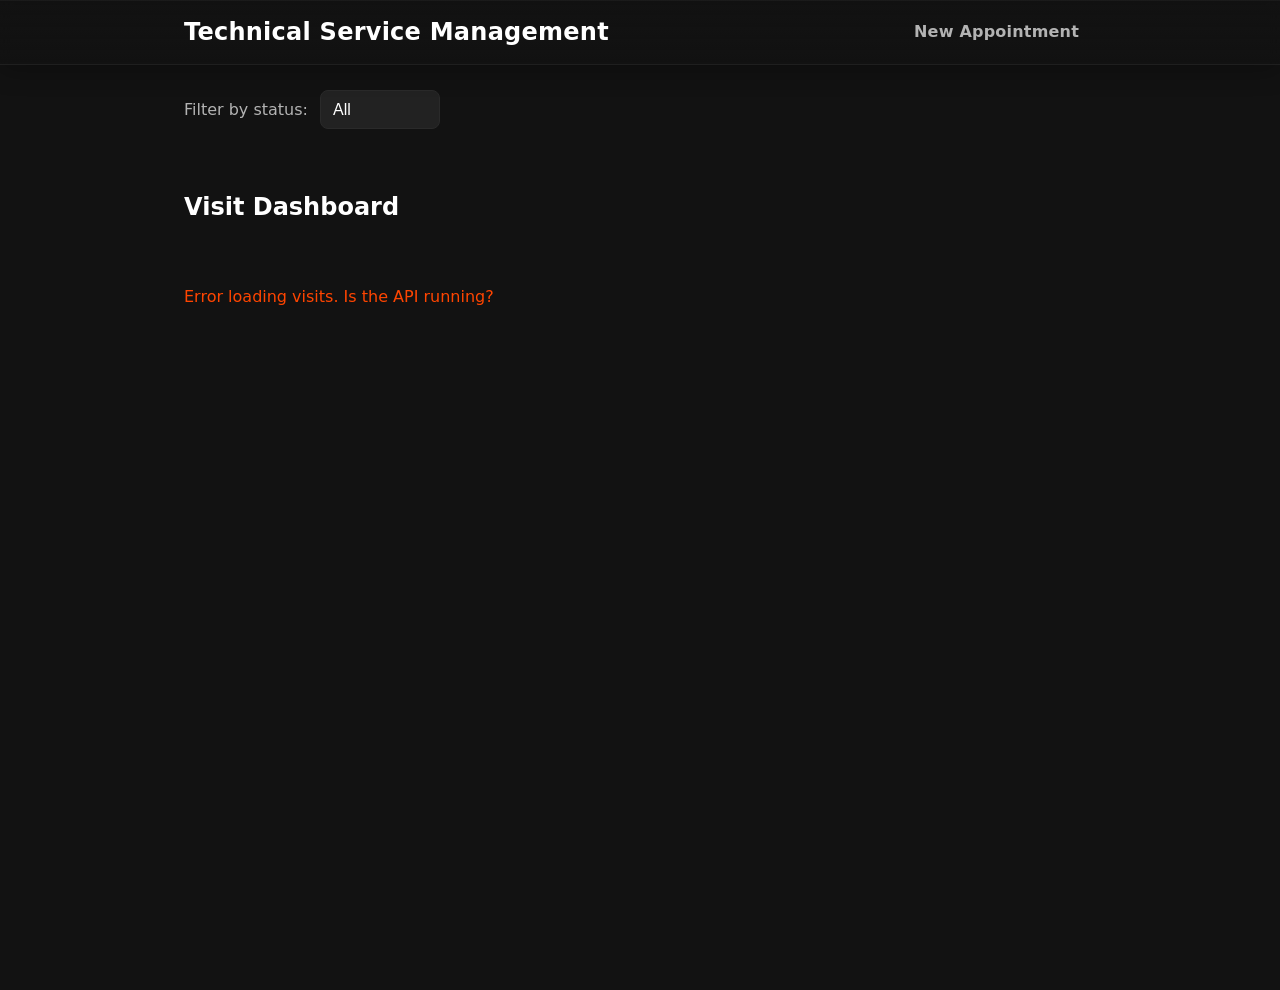
==== frontend/dashboard.html @ 5816f6f6 "feat: Implement Task 3 - Visit Status Management" ====
<!DOCTYPE html>
<html lang="en-CA">
  <head>
    <meta charset="UTF-8" />
    <meta name="viewport" content="width=device-width, initial-scale=1.0" />
    <meta http-equiv="content-language" content="en-CA" />
    <title>TechRoute – Dashboard</title>
    <link rel="stylesheet" href="style.css" />
    <link rel="stylesheet" href="dashboard.css" />
  </head>
  <body>
    <div class="topbar" role="navigation" aria-label="Primary">
      <div class="topbar-inner">
        <header>
          <h1>Technical Service Management</h1>
        </header>

        <nav class="nav-actions" aria-label="Primary navigation">
          <a href="index.html" class="btn-toggle">New Appointment</a>
        </nav>
      </div>
    </div>

    <main class="container">
      <div class="filter-bar" aria-label="Filters">
        <label for="status-filter">Filter by status:</label>
        <select id="status-filter">
          <option value="All">All</option>
          <option value="Scheduled">Scheduled</option>
          <option value="In Progress">In Progress</option>
          <option value="Completed">Completed</option>
          <option value="Canceled">Canceled</option>
          <option value="Rescheduled">Rescheduled</option>
        </select>
      </div>
      <h2>Visit Dashboard</h2>

      <section id="visit-list-container">
        <p id="loading-message" aria-live="polite">Loading visits...</p>
        <div id="loading-spinner" class="spinner" aria-hidden="true"></div>
        <div id="visit-list"></div>
      </section>
    </main>

    <script src="dashboard.js"></script>
  </body>
</html>
---- frontend/style.css ----
/* frontend/style.css (COMPLETO E CORRIGIDO) */

:root {
    --bg: #121212;
    --surface: #1e1e1e;
    --surface-2: #222222;
    --text: #ffffff;
    --text-muted: #b3b3b3;
    --border: #2a2a2a;
    --primary: #bb86fc;
    --primary-hover: #cf9bff;
    --primary-active: #a66bf2;
    --shadow: rgba(0,0,0,0.45);
    --focus-ring: rgba(187,134,252,0.5);
    /* Força controles nativos a usarem esquema dark */
    color-scheme: dark;
}

html { font-size: clamp(14px, 1.6vw, 16px); }
body {
    font-family: Inter, system-ui, -apple-system, Segoe UI, Roboto, Arial, sans-serif;
    background-color: var(--bg);
    color: var(--text);
    margin: 0;
    padding: 24px;
    line-height: 1.5;
    min-height: 100vh;
    /* REMOVIDO: display: grid; */
    /* REMOVIDO: place-items: center; */
}

/* === MODIFICADO: Header foi movido para a topbar === */
header {
    text-align: center;
    /* margin-bottom foi removido, será controlado pela topbar */
}

header h1 {
    color: var(--text);
    font-size: clamp(1.8rem, 5vw, 2.6rem);
    font-weight: 700;
    letter-spacing: 0.25px;
    text-shadow: 0 2px 12px rgba(187, 134, 252, 0.25);
    position: relative;
    display: inline-block;
    will-change: transform, opacity;
    animation: fadeSlideIn 500ms ease-out both;
    margin: var(--space-8) 0; /* Espaçamento original do h1 */
}

@keyframes fadeSlideIn {
    from { opacity: 0; transform: translateY(-6px); }
    to { opacity: 1; transform: translateY(0); }
}

header h1::after {
    content: "";
    position: absolute;
    left: 50%;
    transform: translateX(-50%);
    bottom: -6px;
    width: 60%;
    height: 3px;
    background: linear-gradient(90deg, var(--primary), #8ec5ff);
    border-radius: 999px;
    opacity: 0.7;
    box-shadow: 0 2px 12px rgba(0,0,0,0.35);
    transition: width 200ms ease, opacity 200ms ease, box-shadow 160ms ease;
}

header h1:hover { text-shadow: 0 4px 18px rgba(187, 134, 252, 0.35); }

header h1:hover::after {
    width: 80%;
    opacity: 1;
    box-shadow: 0 4px 18px rgba(0,0,0,0.45);
}

/* REGRAS DE NAVEGAÇÃO ANTIGAS (DELETADAS)
   .nav-actions { ... }
   .btn-toggle { ... }
   .btn-toggle:hover { ... }
   .btn-toggle.is-selected { ... }
   Foram substituídas pelas regras mais novas no final do arquivo.
*/

.container {
    width: min(100%, 960px);
    margin: 0 auto;
    display: grid;
    gap: 24px;                  /* Espaçamento consistente entre header, form e cards */
}

/* Fixed topbar for primary navigation */
.topbar {
    position: fixed;
    top: 0;
    left: 0;
    right: 0;
    z-index: 1000;
    width: 100%;
    backdrop-filter: blur(6px);
    background: rgba(18, 18, 18, 0.55);
    border-bottom: 1px solid rgba(42, 42, 42, 0.6);
}
.topbar-inner {
    width: min(100%, 960px);
    margin: 0 auto;
    padding: 10px 0;
}
.topbar .nav-actions { margin-top: 0; }

#visit-form {
    background-color: var(--surface);
    padding: clamp(22px, 4vw, 28px);
    border-radius: 12px;
    border: 1px solid var(--border);
    box-shadow: 0 8px 24px var(--shadow);
    transition: box-shadow 160ms ease;
}

#visit-form h2 {
    margin: 0 0 12px;
    text-align: left;
    font-weight: 600;
}

/* Spacing below title and quick access button on index */
#quick-access { margin-top: 12px; }

.form-group {
    margin-bottom: 16px;        /* Espaçamento vertical entre campos */
    display: flex;
    flex-direction: column;
}

.form-group label {
    margin-bottom: 8px;
    font-weight: 600;
    color: var(--text-muted);
}

/* Inputs e selects */
.form-group input,
.form-group select {
    background-color: var(--surface-2);
    color: var(--text);
    border: 1px solid var(--border);
    border-radius: 8px; /* requisito */
    font-family: inherit;
    font-size: 1rem;
    font-weight: 400;
    line-height: 1.5;
    padding: 12px 14px;
    outline: none;
    transition: border-color 160ms ease, box-shadow 160ms ease, background-color 160ms ease;
}

.form-group input::placeholder { color: #8a8a8a; }

.form-group input:hover,
.form-group select:hover {
    background-color: #252525;
}

.form-group input:focus-visible,
.form-group select:focus-visible {
    border-color: var(--primary);
    box-shadow: 0 0 0 3px var(--focus-ring);
}

.form-group select {
    appearance: none;
    -webkit-appearance: none;
    -moz-appearance: none;
    background-image: url("data:image/svg+xml,%3Csvg xmlns='http://www.w3.org/2000/svg' width='18' height='18' viewBox='0 0 24 24' fill='none' stroke='%23bb86fc' stroke-width='2' stroke-linecap='round' stroke-linejoin='round'%3E%3Cpolyline points='6 9 12 15 18 9'%3E%3C/polyline%3E%3C/svg%3E");
    background-repeat: no-repeat;
    background-position: right 12px center;
    background-size: 18px 18px;
    padding-right: 44px; /* espaço para a seta */
}

/* Date/Time picker indicadores (webkit) */
input[type="date"]::-webkit-calendar-picker-indicator,
input[type="time"]::-webkit-calendar-picker-indicator {
    background-color: transparent;
    opacity: 0.9;
    filter: none;
}

/* Controles nativos (Chrome/Edge) em dark e alinhados ao tema */
input[type="date"],
input[type="time"] {
    color-scheme: dark; /* Aplica dark aos popups nativos */
    accent-color: var(--primary);
}

/* Campos internos do editor de data/hora */
input[type="date"]::-webkit-datetime-edit,
input[type="time"]::-webkit-datetime-edit {
    color: var(--text);
    background: transparent;
    padding: 6px 0;
}

input[type="date"]::-webkit-datetime-edit-year-field,
input[type="date"]::-webkit-datetime-edit-month-field,
input[type="date"]::-webkit-datetime-edit-day-field,
input[type="time"]::-webkit-datetime-edit-hour-field,
input[type="time"]::-webkit-datetime-edit-minute-field,
input[type="time"]::-webkit-datetime-edit-second-field,
input[type="time"]::-webkit-datetime-edit-ampm-field {
    color: var(--text);
    background: transparent;
}

input[type="date"]::-webkit-datetime-edit-text,
input[type="time"]::-webkit-datetime-edit-text {
    color: var(--text-muted);
    padding: 0 2px;
}

/* Botões internos do time picker */
input[type="time"]::-webkit-inner-spin-button {
    background: transparent;
}

/* Agrupadores lado a lado */
.form-group-inline {
    display: grid;
    grid-template-columns: repeat(2, 1fr);
    gap: 20px;                  /* Espaçamento horizontal entre colunas */
}

.form-group-inline .form-group { flex: 1; }

/* Botão de submit com transição */
button {
    width: 100%;                /* Botão ocupa a largura do card, não da tela */
    padding: 12px 16px;
    background-color: var(--primary);
    color: #ffffff; /* texto principal em contraste */
    border: 1px solid transparent;
    border-radius: 8px; /* coeso com inputs */
    font-size: 1rem;
    font-weight: 600;
    cursor: pointer;
    box-shadow: 0 6px 16px rgba(187, 134, 252, 0.25);
    transition: transform 120ms ease, box-shadow 180ms ease, background-color 160ms ease;
}

button:hover {
    background-color: var(--primary-hover);
    box-shadow: 0 10px 24px rgba(187, 134, 252, 0.35);
}

button:active {
    background-color: var(--primary-active);
    transform: translateY(1px);
}

button:focus-visible {
    outline: none;
    box-shadow: 0 0 0 3px var(--focus-ring), 0 8px 20px rgba(187, 134, 252, 0.35);
}

button:disabled {
    opacity: 0.6;
    cursor: not-allowed;
}

/* Link com estilo de botão (para anchors) */
/* Anchor com estilo de botão ESCURO (consistente com .button-secondary) */
.link-button-dark {
    display: block;
    width: min(100%, 320px);
    padding: 12px 16px;
    background-color: var(--surface-2);
    color: var(--text-muted);
    border: 1px solid var(--border);
    border-radius: 8px;
    font-size: 1rem;
    font-weight: 600;
    text-align: center;
    text-decoration: none;
    box-shadow: none;
    transition: transform 120ms ease, background-color 160ms ease, color 160ms ease;
    margin: 8px auto 0; /* centra e evita ficar imenso */
}
.link-button-dark:hover { background-color: #2a2a2a; color: var(--text); }
.link-button-dark:active { transform: translateY(1px); background-color: #252525; }
.link-button-dark:focus-visible { outline: none; box-shadow: 0 0 0 3px var(--focus-ring); }
.link-button-dark.disabled { opacity: 0.6; pointer-events: none; }

/* Accessible visually hidden utility */
.visually-hidden {
    position: absolute !important;
    width: 1px; height: 1px;
    padding: 0; margin: -1px;
    overflow: hidden;
    clip: rect(0 0 0 0);
    white-space: nowrap;
    border: 0;
}

/* Mensagens do formulário */
#form-message {
    text-align: center;
    margin-top: 14px;
    font-size: 1.05em;
    color: var(--text-muted);
}

/* Responsividade */
@media (max-width: 768px) {
    .container { gap: 20px; }
    #visit-form { padding: 22px; }
}

@media (max-width: 600px) {
    .form-group-inline { grid-template-columns: 1fr; gap: 12px; }
}

/* Acessibilidade: reduzir motion se preferido */
@media (prefers-reduced-motion: reduce) {
    * {
        animation-duration: 0.01ms !important;
        animation-iteration-count: 1 !important;
        transition-duration: 0.01ms !important;
        scroll-behavior: auto !important;
    }
}
@media (prefers-reduced-motion: reduce) {
    * { transition: none !important; }
    header h1 { animation: none !important; }
}

/* Resource Allocator Card (hidden by default) */
#resource-allocator {
    display: none; /* Hidden by default */
    background-color: var(--surface);
    padding: 28px;
    border-radius: 12px;
    border: 1px solid var(--border);
    box-shadow: 0 8px 24px var(--shadow);
    margin-top: 30px; /* Space from the form above */
    opacity: 0;
    transform: translateY(20px);
    transition: opacity 300ms ease-out, transform 300ms ease-out;
}

/* Class to show the card */
#resource-allocator.visible {
    display: block;
    opacity: 1;
    transform: translateY(0);
}

#resource-allocator h2 {
    margin: 0 0 20px;
    text-align: left;
    font-weight: 600;
    color: var(--primary); /* Highlight the title */
}

/* Make the 'Add Resource' button secondary */
.button-secondary {
    background-color: var(--surface-2);
    color: var(--text-muted);
    box-shadow: none;
}
.button-secondary:hover {
    background-color: #2a2a2a;
    color: var(--text);
    box-shadow: none;
}
.button-secondary:active {
    transform: translateY(1px);
    background-color: #252525;
}

/* Resource List */
#resource-list-container {
    margin-top: 25px;
    border-top: 1px solid var(--border);
    padding-top: 20px;
}
#resource-list-container h3 {
    margin: 0 0 10px;
    font-weight: 600;
}

#resource-list {
    list-style: none;
    padding-left: 0;
    margin: 0;
}

#resource-list li {
    background-color: var(--surface-2);
    padding: 10px 14px;
    border-radius: 6px;
    margin-bottom: 8px;
    display: flex;
    justify-content: space-between;
    align-items: center;
    flex-wrap: wrap; /* permite o formulário inline ocupar a linha */
    gap: 8px;
    font-size: 0.95rem;
    border-left: 3px solid var(--primary);
}

#resource-list li .item-type {
    font-size: 0.85rem;
    color: var(--text-muted);
    background-color: #2a2a2a;
    padding: 3px 8px;
    border-radius: 4px;
    font-weight: 600;
}

#resource-message {
    color: var(--text-muted);
    font-style: italic;
    text-align: center;
}

/* Resource item actions */
.resource-actions {
    display: flex;
    gap: 8px;
}

.icon-btn {
    padding: 6px 10px;
    border: 1px solid var(--border);
    border-radius: 6px;
    background: var(--surface);
    color: var(--text);
    font-size: 0.875rem;
    cursor: pointer;
}
.icon-btn:hover { background: #2a2a2a; }
.icon-btn.edit { color: var(--primary); border-color: var(--primary); }
.icon-btn.delete { color: #ff6b6b; border-color: #ff6b6b; }
.icon-btn.save { color: #7bd389; border-color: #7bd389; }
.icon-btn.cancel { color: var(--text-muted); }

/* Inline edit form within list item */
.inline-edit-form {
    display: grid;
    grid-template-columns: 1fr 160px auto auto;
    align-items: center;
    gap: 8px;
    width: 100%;
}

/* "Done" button at the bottom */
#done-allocating-btn {
    margin-top: 20px;
    background-color: var(--primary-active);
}
#done-allocating-btn:hover {
    background-color: var(--primary);
}
:root {
    --motion-ease: cubic-bezier(0.22, 1, 0.36, 1);
    --motion-duration: 300ms;
}
/* Topbar visual refinements */
.topbar {
    background: linear-gradient(180deg, rgba(18,18,18,0.85), rgba(18,18,18,0.55));
    border-bottom: 1px solid rgba(42, 42, 42, 0.55);
    box-shadow: 0 1px 0 rgba(255,255,255,0.04) inset, 0 6px 24px rgba(0,0,0,0.25);
}

/* Selected toggle divider (decorative) */
.btn-toggle.is-selected::after,
.btn-toggle[aria-current="page"]::after {
    content: "/";
    display: inline-flex;
    align-items: center;
    justify-content: center;
    margin-left: 10px;
    width: 22px;
    height: 22px;
    border-radius: 6px;
    background: rgba(255,255,255,0.18);
    color: #ffffffcc;
    font-weight: 700;
}
/* === Layout base e tokens para consistência entre páginas === */
:root {
    --topbar-height: 64px;
    --container-max-width: 980px;
    --space-2: 8px;
    --space-3: 12px;
    --space-4: 16px;
    --space-5: 20px;
    --space-6: 24px;
    --space-8: 32px;
    --radius-8: 8px;
    --radius-12: 12px;
    --radius-16: 16px;
}

* { box-sizing: border-box; }
html, body { height: 100%; }
/* Conteúdo flui por trás da topbar fixa */
body { min-height: 100vh; padding-top: 0; }

.container { max-width: var(--container-max-width); margin: 0 auto; padding: 0 var(--space-6); }
main.container {
    /* Centraliza melhor sem criar grande espaço inferior em telas grandes */
    margin-top: clamp(56px, 10vh, 96px);
    min-height: 0;
}

/* === MODIFICADO: 'justify-content' mudado para 'space-between' === */
.topbar-inner,
.topbar .container {
    height: var(--topbar-height);
    display: flex;
    align-items: center;
    justify-content: space-between; /* <-- Alinha título à esquerda, nav à direita */
    gap: var(--space-6);
    padding: 0 var(--space-6);
}

/* Container de navegação na topbar: alinhamento e espaçamento dos botões */
.topbar .nav-actions {
    display: flex;
    align-items: center;
    gap: var(--space-6);
    margin: 0; /* garante que não empurre o título */
}

/* === MODIFICADO: Estilo do botão INATIVO (sem caixa) === */
.nav-actions .btn-toggle,
.topbar .btn-toggle {
    appearance: none;
    border: 1px solid transparent; /* <-- Borda transparente */
    background: transparent; /* <-- Fundo transparente */
    color: var(--text-muted); /* <-- Cor de texto inativa */
    padding: 10px 16px; /* levemente menor para melhor baseline na topbar */
    border-radius: var(--radius-12);
    cursor: pointer;
    transition: background-color 220ms ease, box-shadow 220ms ease, transform 120ms ease, color 220ms ease; /* <-- Transição de cor adicionada */
    min-height: 36px; /* altura reduzida para harmonizar com o título fixo */
    line-height: 1;
    font-weight: 600;
    font-size: 1rem;
    letter-spacing: 0.2px;
    text-decoration: none;
}
/* === MODIFICADO: Hover do botão INATIVO (só texto) === */
.nav-actions .btn-toggle:hover:not([aria-current="page"]),
.topbar .btn-toggle:hover:not([aria-current="page"]) {
    background: transparent; /* <-- Sem fundo */
    color: var(--text); /* <-- Texto mais claro */
    box-shadow: none; /* <-- Sem sombra */
    text-decoration: underline;
}
.nav-actions .btn-toggle:active,
.topbar .btn-toggle:active { transform: translateY(1px); }
.nav-actions .btn-toggle:focus-visible,
.topbar .btn-toggle:focus-visible {
    outline: none;
    box-shadow: 0 0 0 3px rgba(187,134,252,0.35);
    border-radius: 8px;
}

/* === Estilo do botão ATIVO (roxo) - Sem mudança === */
.nav-actions .btn-toggle.is-selected,
.nav-actions .btn-toggle[aria-current="page"],
.topbar .btn-toggle.is-selected,
.topbar .btn-toggle[aria-current="page"] {
    background: linear-gradient(180deg, rgba(187,134,252,1), rgba(187,134,252,0.92));
    color: #ffffff;
    border-color: transparent;
    box-shadow: 0 8px 24px rgba(187,134,252,0.28);
}
.nav-actions .btn-toggle.is-selected::after,
.nav-actions .btn-toggle[aria-current="page"]::after,
.topbar .btn-toggle.is-selected::after,
.topbar .btn-toggle[aria-current="page"]::after {
    content: "/";
    display: inline-flex;
    align-items: center;
    justify-content: center;
    margin-left: 10px;
    width: 20px;
    height: 20px;
    border-radius: 6px;
    background: rgba(255,255,255,0.18);
    color: #ffffffcc;
    font-weight: 700;
}

/* === Tipografia (sem mudança) === */
header h1 { margin: var(--space-8) 0; }

/* === Responsividade (sem mudança) === */
@media (max-width: 768px) {
  :root { --topbar-height: 56px; }
  header h1 { margin: var(--space-6) 0; }
  .nav-actions .btn-toggle, .topbar .btn-toggle { padding: 10px 16px; min-height: 36px; }
  main.container { margin-top: clamp(40px, 8vh, 64px); }
}
@media (max-width: 480px) {
  :root { --topbar-height: 52px; }
  .container { padding: 0 var(--space-3); }
  .nav-actions .btn-toggle, .topbar .btn-toggle { padding: 9px 14px; }
  main.container { margin-top: clamp(32px, 7vh, 52px); }
}

/* === ADIÇÃO: Estilos para o H1 dentro da Topbar e Hover do botão Ativo === */

/* 1. Ajusta o H1 que foi movido para a topbar */
.topbar header {
    margin: 0;
    text-align: left;
}
.topbar header h1 {
    font-size: 1.5rem; /* Tamanho de "logo" */
    margin: 0;
    animation: none;
    text-shadow: none;
}
/* Esconde a linha gradiente debaixo do h1 */
.topbar header h1::after {
    display: none;
}

/* 2. Adiciona o hover de volta para o botão ATIVO (roxo) */
.nav-actions .btn-toggle[aria-current="page"]:hover,
.topbar .btn-toggle[aria-current="page"]:hover {
    background: linear-gradient(180deg, var(--primary-hover), var(--primary-active));
    box-shadow: 0 8px 24px rgba(187,134,252,0.35);
}
---- frontend/dashboard.css ----
/* frontend/dashboard.css */

/* Navigation link styling */
header nav {
    text-align: center;
    margin-bottom: 20px;
    display: flex;
    gap: 16px;
    justify-content: center;
}
header nav a {
    color: var(--text-muted);
    text-decoration: none;
    font-size: 1.1rem;
    font-weight: 500;
    padding: 8px 16px;
    border-radius: 8px;
    transition: background-color 160ms ease, color 160ms ease;
}
header nav a:hover {
    background-color: var(--surface-2);
    color: var(--text);
}
header nav a.active {
    color: var(--primary);
    font-weight: 600;
}

/* Visit Card Styling */
.filter-bar {
    display: flex;
    align-items: center;
    gap: 12px;
    margin-bottom: 16px;
}
.filter-bar label {
    color: var(--text-muted);
}
.filter-bar select {
    appearance: none;
    background-color: var(--surface-2);
    color: var(--text);
    border: 1px solid var(--border);
    border-radius: 8px;
    font-size: 1rem;
    padding: 10px 12px;
    outline: none;
    transition: border-color 160ms ease, box-shadow 160ms ease, background-color 160ms ease;
}
.filter-bar select:hover { background-color: #252525; }
.filter-bar select:focus-visible { border-color: var(--primary); box-shadow: 0 0 0 3px var(--focus-ring); }
.visit-card {
    background-color: var(--surface);
    border: 1px solid var(--border);
    border-radius: 12px;
    margin-bottom: 20px;
    box-shadow: 0 4px 12px var(--shadow);
    overflow: hidden;
    transition: box-shadow 160ms ease;
    min-height: 320px; /* tamanho padrão médio */
    display: flex;
    flex-direction: column;
}
.visit-card:hover {
    box-shadow: 0 8px 24px var(--shadow);
}

.card-header {
    padding: 18px 24px;
    border-bottom: 1px solid var(--border);
    display: flex;
    justify-content: space-between;
    align-items: center;
}
.card-header h3 {
    margin: 0;
    font-size: 1.4rem;
    font-weight: 600;
}

.card-body {
    padding: 20px 24px;
    line-height: 1.6;
    flex: 1 1 auto; /* ocupa o espaço para manter altura uniforme */
}
.card-body p {
    margin: 0 0 8px;
    color: var(--text-muted);
}
.card-body p strong {
    color: var(--text);
    min-width: 100px;
    display: inline-block;
}

/* Status Controls */
.card-footer {
    background-color: var(--surface-2);
    padding: 20px 24px;
    border-top: 1px solid var(--border);
    display: flex;
    flex-wrap: wrap;
    gap: 16px;
    align-items: center;
}
.card-footer .status-select {
    /* Estilo idêntico ao select da tela principal */
    appearance: none;
    -webkit-appearance: none;
    -moz-appearance: none;
    background-color: var(--surface-2);
    color: var(--text);
    border: 1px solid var(--border);
    border-radius: 8px;
    font-family: inherit;
    font-size: 1rem;
    font-weight: 400;
    line-height: 1.5;
    padding: 12px 14px;
    outline: none;
    transition: border-color 160ms ease, box-shadow 160ms ease, background-color 160ms ease;
    background-image: url("data:image/svg+xml,%3Csvg xmlns='http://www.w3.org/2000/svg' width='18' height='18' viewBox='0 0 24 24' fill='none' stroke='%23a3a3a3' stroke-width='2' stroke-linecap='round' stroke-linejoin='round'%3E%3Cpolyline points='6 9 12 15 18 9'%3E%3C/polyline%3E%3C/svg%3E");
    background-repeat: no-repeat;
    background-position: right 12px center;
    background-size: 18px 18px;
    padding-right: 44px; /* espaço para a seta */
    flex-grow: 1;
    min-width: 180px;
}
.card-footer .status-select:hover { background-color: #252525; }
.card-footer .status-select:focus-visible { border-color: var(--primary); box-shadow: 0 0 0 3px var(--focus-ring); }
.card-footer .reason-input {
    /* Base styles from style.css */
    background-color: #2c2c2c;
    color: var(--text);
    border: 1px solid var(--border);
    border-radius: 8px;
    font-family: inherit;
    font-size: 1rem;
    padding: 12px 14px;
    outline: none;
    transition: all 160ms ease;
    
    /* Specific styles */
    flex-basis: 100%; /* Take full width */
    min-height: 60px;
    resize: vertical;
    display: none; /* Hidden by default */
}
.card-footer .reason-input:focus-visible {
    border-color: var(--primary);
    box-shadow: 0 0 0 3px var(--focus-ring);
}
.card-footer .reason-input.visible {
    display: block; /* Show when needed */
}

/* Reschedule inputs */
.card-footer .reschedule-date,
.card-footer .reschedule-time {
    background-color: var(--surface-2);
    color: var(--text);
    border: 1px solid var(--border);
    border-radius: 8px;
    font-family: inherit;
    font-size: 1rem;
    padding: 10px 12px;
    outline: none;
    transition: border-color 160ms ease, box-shadow 160ms ease, background-color 160ms ease;
    display: none; /* hidden by default */
}
.card-footer .reschedule-date.visible,
.card-footer .reschedule-time.visible {
    display: block;
}
.card-footer .reschedule-date:focus-visible,
.card-footer .reschedule-time:focus-visible {
    border-color: var(--primary);
    box-shadow: 0 0 0 3px var(--focus-ring);
}

.card-footer .update-status-btn {
    /* Botão escuro, consistente com tema dark e com .link-button-dark */
    width: 100%;
    padding: 12px 16px;
    background-color: var(--surface-2);
    color: var(--text);
    border: 1px solid var(--border);
    border-radius: 8px;
    font-size: 1rem;
    font-weight: 600;
    cursor: pointer;
    box-shadow: none;
    transition: transform 120ms ease, background-color 160ms ease, color 160ms ease;
}
.card-footer .update-status-btn:hover {
    background-color: #2a2a2a;
    color: var(--text);
}
.card-footer .update-status-btn:active { background-color: #252525; transform: translateY(1px); }
.card-footer .update-status-btn:focus-visible { outline: none; box-shadow: 0 0 0 3px var(--focus-ring); }

/* Status Badge Colors */
.status-badge {
    padding: 5px 12px;
    border-radius: 999px;
    font-size: 0.85rem;
    font-weight: 700;
    text-transform: uppercase;
    letter-spacing: 0.5px;
}
.status-badge.status-scheduled { background-color: #3b82f6; color: white; }
.status-badge.status-in_progress { background-color: #f59e0b; color: #1e1e1e; }
.status-badge.status-completed { background-color: #22c55e; color: #1e1e1e; }
.status-badge.status-canceled { background-color: #ef4444; color: white; }
.status-badge.status-rescheduled { background-color: #a855f7; color: white; }

/* Loading spinner */
.spinner {
    width: 28px;
    height: 28px;
    border: 3px solid var(--surface-2);
    border-top-color: var(--primary);
    border-radius: 50%;
    animation: spin 0.9s linear infinite;
    margin: 12px auto;
    display: none; /* hidden by default */
}
.spinner.visible { display: block; }
@keyframes spin { to { transform: rotate(360deg); } }

/* Navegação usa estilos globais em style.css (.nav-actions, .btn-toggle) */
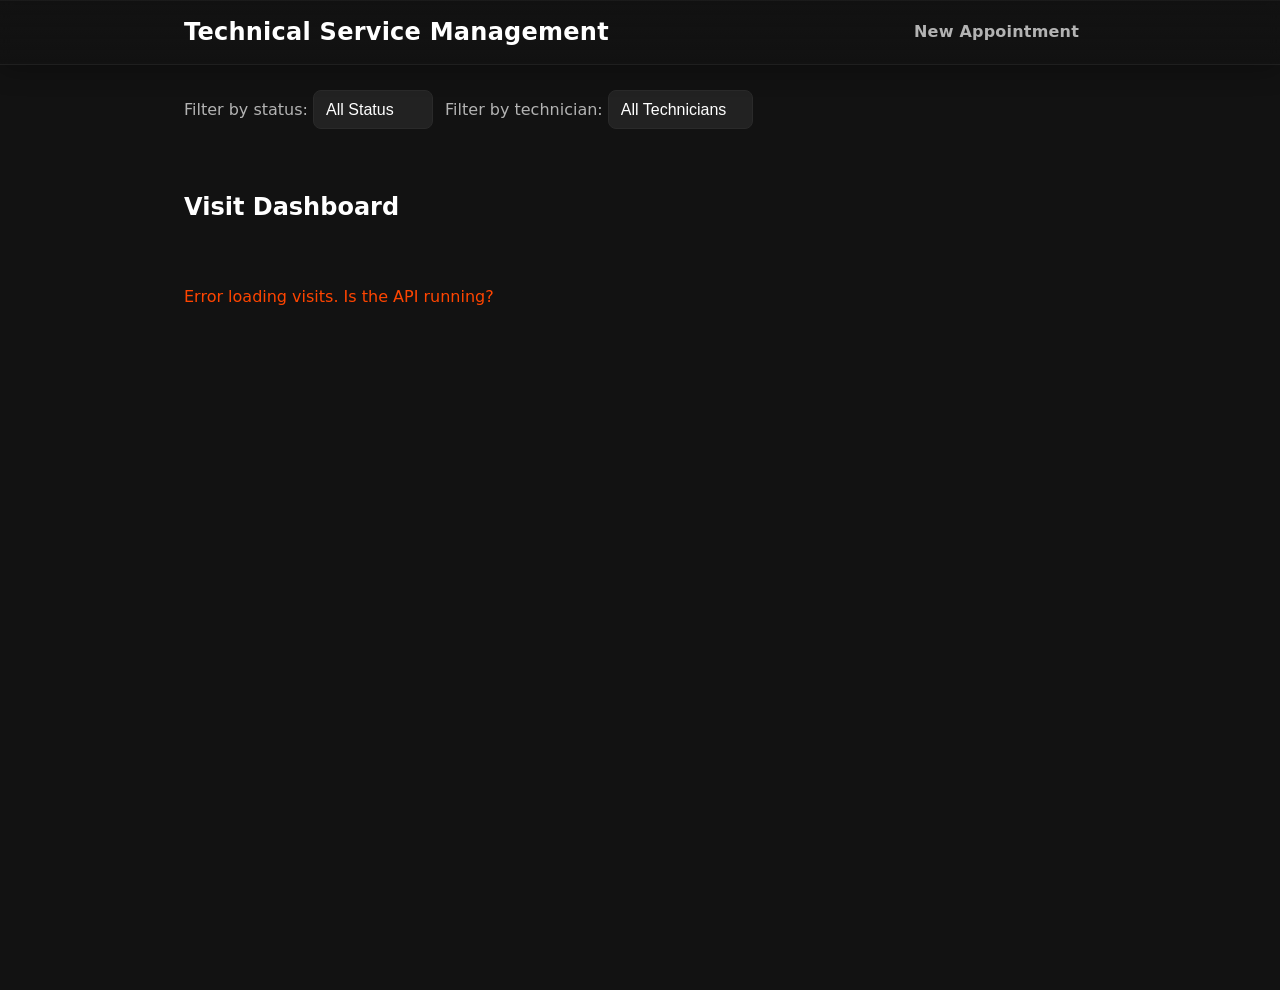
==== commit 38ab8ae1: "feat: Implement Task 5 - Dashboard Filter System" ====
--- a/frontend/dashboard.html
+++ b/frontend/dashboard.html
@@ -5,8 +5,8 @@
     <meta name="viewport" content="width=device-width, initial-scale=1.0" />
     <meta http-equiv="content-language" content="en-CA" />
     <title>TechRoute – Dashboard</title>
-    <link rel="stylesheet" href="style.css" />
-    <link rel="stylesheet" href="dashboard.css" />
+    <link rel="stylesheet" href="assets/styles/style.css" />
+    <link rel="stylesheet" href="assets/styles/dashboard.css" />
   </head>
   <body>
     <div class="topbar" role="navigation" aria-label="Primary">
@@ -23,15 +23,28 @@
 
     <main class="container">
       <div class="filter-bar" aria-label="Filters">
-        <label for="status-filter">Filter by status:</label>
-        <select id="status-filter">
-          <option value="All">All</option>
-          <option value="Scheduled">Scheduled</option>
-          <option value="In Progress">In Progress</option>
-          <option value="Completed">Completed</option>
-          <option value="Canceled">Canceled</option>
-          <option value="Rescheduled">Rescheduled</option>
-        </select>
+        <div class="filter-group">
+          <label for="status-filter">Filter by status:</label>
+          <select id="status-filter">
+            <option value="All">All Status</option>
+            <option value="Scheduled">Scheduled</option>
+            <option value="In Progress">In Progress</option>
+            <option value="Completed">Completed</option>
+            <option value="Canceled">Canceled</option>
+            <option value="Rescheduled">Rescheduled</option>
+          </select>
+        </div>
+
+        <div class="filter-group">
+          <label for="technician-filter">Filter by technician:</label>
+          <select id="technician-filter">
+            <option value="All">All Technicians</option>
+            <option value="Olivia Brown">Olivia Brown</option>
+            <option value="Liam Johnson">Liam Johnson</option>
+            <option value="Emma Wilson">Emma Wilson</option>
+            <option value="Noah Thompson">Noah Thompson</option>
+          </select>
+        </div>
       </div>
       <h2>Visit Dashboard</h2>
 
@@ -42,6 +55,7 @@
       </section>
     </main>
 
-    <script src="dashboard.js"></script>
+    <script src="scripts/services/api.js"></script>
+    <script src="scripts/dashboard.js"></script>
   </body>
 </html>
--- a/frontend/assets/styles/style.css
+++ b/frontend/assets/styles/style.css
@@ -0,0 +1,669 @@
+:root {
+    --bg: #121212;
+    --surface: #1e1e1e;
+    --surface-2: #222222;
+    --text: #ffffff;
+    --text-muted: #b3b3b3;
+    --border: #2a2a2a;
+    --primary: #bb86fc;
+    --primary-hover: #cf9bff;
+    --primary-active: #a66bf2;
+    --shadow: rgba(0,0,0,0.45);
+    --focus-ring: rgba(187,134,252,0.5);
+    color-scheme: dark;
+}
+
+html { font-size: clamp(14px, 1.6vw, 16px); }
+body {
+    font-family: Inter, system-ui, -apple-system, Segoe UI, Roboto, Arial, sans-serif;
+    background-color: var(--bg);
+    color: var(--text);
+    margin: 0;
+    padding: 24px;
+    line-height: 1.5;
+    min-height: 100vh;
+}
+
+header {
+    text-align: center;
+}
+
+header h1 {
+    color: var(--text);
+    font-size: clamp(1.8rem, 5vw, 2.6rem);
+    font-weight: 700;
+    letter-spacing: 0.25px;
+    text-shadow: 0 2px 12px rgba(187, 134, 252, 0.25);
+    position: relative;
+    display: inline-block;
+    will-change: transform, opacity;
+    animation: fadeSlideIn 500ms ease-out both;
+    margin: var(--space-8) 0;
+}
+
+@keyframes fadeSlideIn {
+    from { opacity: 0; transform: translateY(-6px); }
+    to { opacity: 1; transform: translateY(0); }
+}
+
+header h1::after {
+    content: "";
+    position: absolute;
+    left: 50%;
+    transform: translateX(-50%);
+    bottom: -6px;
+    width: 60%;
+    height: 3px;
+    background: linear-gradient(90deg, var(--primary), #8ec5ff);
+    border-radius: 999px;
+    opacity: 0.7;
+    box-shadow: 0 2px 12px rgba(0,0,0,0.35);
+    transition: width 200ms ease, opacity 200ms ease, box-shadow 160ms ease;
+}
+
+header h1:hover { text-shadow: 0 4px 18px rgba(187, 134, 252, 0.35); }
+
+header h1:hover::after {
+    width: 80%;
+    opacity: 1;
+    box-shadow: 0 4px 18px rgba(0,0,0,0.45);
+}
+
+
+
+.container {
+    width: min(100%, 960px);
+    margin: 0 auto;
+    display: grid;
+    gap: 24px;
+}
+
+
+.topbar {
+    position: fixed;
+    top: 0;
+    left: 0;
+    right: 0;
+    z-index: 1000;
+    width: 100%;
+    backdrop-filter: blur(6px);
+    background: rgba(18, 18, 18, 0.55);
+    border-bottom: 1px solid rgba(42, 42, 42, 0.6);
+}
+.topbar-inner {
+    width: min(100%, 960px);
+    margin: 0 auto;
+    padding: 10px 0;
+}
+.topbar .nav-actions { margin-top: 0; }
+
+#visit-form {
+    background-color: var(--surface);
+    padding: clamp(22px, 4vw, 28px);
+    border-radius: 12px;
+    border: 1px solid var(--border);
+    box-shadow: 0 8px 24px var(--shadow);
+    transition: box-shadow 160ms ease;
+}
+
+#visit-form h2 {
+    margin: 0 0 12px;
+    text-align: left;
+    font-weight: 600;
+}
+
+#quick-access { margin-top: 12px; }
+
+.form-group {
+    margin-bottom: 16px;
+    display: flex;
+    flex-direction: column;
+}
+
+.form-group label {
+    margin-bottom: 8px;
+    font-weight: 600;
+    color: var(--text-muted);
+}
+
+.form-group input,
+.form-group select {
+    background-color: var(--surface-2);
+    color: var(--text);
+    border: 1px solid var(--border);
+    border-radius: 8px;
+    font-family: inherit;
+    font-size: 1rem;
+    font-weight: 400;
+    line-height: 1.5;
+    padding: 12px 14px;
+    outline: none;
+    transition: border-color 160ms ease, box-shadow 160ms ease, background-color 160ms ease;
+}
+
+.form-group input::placeholder { color: #8a8a8a; }
+
+.form-group input:hover,
+.form-group select:hover {
+    background-color: #252525;
+}
+
+.form-group input:focus-visible,
+.form-group select:focus-visible {
+    border-color: var(--primary);
+    box-shadow: 0 0 0 3px var(--focus-ring);
+}
+
+.form-group select {
+    appearance: none;
+    -webkit-appearance: none;
+    -moz-appearance: none;
+    background-image: url("data:image/svg+xml,%3Csvg xmlns='http://www.w3.org/2000/svg' width='18' height='18' viewBox='0 0 24 24' fill='none' stroke='%23bb86fc' stroke-width='2' stroke-linecap='round' stroke-linejoin='round'%3E%3Cpolyline points='6 9 12 15 18 9'%3E%3C/polyline%3E%3C/svg%3E");
+    background-repeat: no-repeat;
+    background-position: right 12px center;
+    background-size: 18px 18px;
+    padding-right: 44px;
+}
+
+input[type="date"]::-webkit-calendar-picker-indicator,
+input[type="time"]::-webkit-calendar-picker-indicator {
+    background-color: transparent;
+    opacity: 0.9;
+    filter: none;
+}
+
+input[type="date"],
+input[type="time"] {
+    color-scheme: dark;
+    accent-color: var(--primary);
+}
+
+input[type="date"]::-webkit-datetime-edit,
+input[type="time"]::-webkit-datetime-edit {
+    color: var(--text);
+    background: transparent;
+    padding: 6px 0;
+}
+
+input[type="date"]::-webkit-datetime-edit-year-field,
+input[type="date"]::-webkit-datetime-edit-month-field,
+input[type="date"]::-webkit-datetime-edit-day-field,
+input[type="time"]::-webkit-datetime-edit-hour-field,
+input[type="time"]::-webkit-datetime-edit-minute-field,
+input[type="time"]::-webkit-datetime-edit-second-field,
+input[type="time"]::-webkit-datetime-edit-ampm-field {
+    color: var(--text);
+    background: transparent;
+}
+
+input[type="date"]::-webkit-datetime-edit-text,
+input[type="time"]::-webkit-datetime-edit-text {
+    color: var(--text-muted);
+    padding: 0 2px;
+}
+
+input[type="time"]::-webkit-inner-spin-button {
+    background: transparent;
+}
+
+.form-group-inline {
+    display: grid;
+    grid-template-columns: repeat(2, 1fr);
+    gap: 20px;
+}
+
+.form-group-inline .form-group { flex: 1; }
+
+button {
+    width: 100%;
+    padding: 12px 16px;
+    background-color: var(--primary);
+    color: #ffffff;
+    border: 1px solid transparent;
+    border-radius: 8px;
+    font-size: 1rem;
+    font-weight: 600;
+    cursor: pointer;
+    box-shadow: 0 6px 16px rgba(187, 134, 252, 0.25);
+    transition: transform 120ms ease, box-shadow 180ms ease, background-color 160ms ease;
+}
+
+button:hover {
+    background-color: var(--primary-hover);
+    box-shadow: 0 10px 24px rgba(187, 134, 252, 0.35);
+}
+
+button:active {
+    background-color: var(--primary-active);
+    transform: translateY(1px);
+}
+
+button:focus-visible {
+    outline: none;
+    box-shadow: 0 0 0 3px var(--focus-ring), 0 8px 20px rgba(187, 134, 252, 0.35);
+}
+
+button:disabled {
+    opacity: 0.6;
+    cursor: not-allowed;
+}
+
+.btn,
+button.btn {
+    width: 100%;
+    padding: 12px 16px;
+    border-radius: 8px;
+    font-size: 1rem;
+    font-weight: 600;
+    cursor: pointer;
+    transition: transform 120ms ease, box-shadow 180ms ease, background-color 160ms ease, color 160ms ease;
+}
+
+.btn-primary,
+button.btn-primary,
+.btn,
+button.btn {
+    background-color: var(--primary);
+    color: #ffffff;
+    border: 1px solid transparent;
+    box-shadow: 0 6px 16px rgba(187, 134, 252, 0.25);
+}
+.btn-primary:hover,
+button.btn-primary:hover,
+.btn:hover,
+button.btn:hover { background-color: var(--primary-hover); box-shadow: 0 10px 24px rgba(187, 134, 252, 0.35); }
+.btn-primary:active,
+button.btn-primary:active,
+.btn:active,
+button.btn:active { background-color: var(--primary-active); transform: translateY(1px); }
+.btn-primary:focus-visible,
+button.btn-primary:focus-visible,
+.btn:focus-visible,
+button.btn:focus-visible { outline: none; box-shadow: 0 0 0 3px var(--focus-ring), 0 8px 20px rgba(187, 134, 252, 0.35); }
+.btn-primary:disabled,
+button.btn-primary:disabled,
+.btn:disabled,
+button.btn:disabled { opacity: 0.6; cursor: not-allowed; }
+
+.btn-dark,
+button.btn-dark {
+    width: 100%;
+    padding: 12px 16px;
+    background-color: var(--surface-2);
+    color: var(--text);
+    border: 1px solid var(--border);
+    border-radius: 8px;
+    font-size: 1rem;
+    font-weight: 600;
+    box-shadow: 0 6px 16px rgba(0, 0, 0, 0.25);
+}
+.btn-dark:hover,
+button.btn-dark:hover { background-color: #2a2a2a; }
+.btn-dark:active,
+button.btn-dark:active { background-color: #252525; transform: translateY(1px); }
+.btn-dark:focus-visible,
+button.btn-dark:focus-visible { outline: none; box-shadow: 0 0 0 3px var(--focus-ring); }
+.btn-dark:disabled,
+button.btn-dark:disabled { opacity: 0.5; cursor: not-allowed; }
+
+.link-button-dark {
+    display: block;
+    width: 100%;
+    padding: 12px 16px;
+    background-color: var(--surface-2);
+    color: var(--text-muted);
+    border: 1px solid var(--border);
+    border-radius: 8px;
+    font-size: 1rem;
+    font-weight: 600;
+    text-align: center;
+    text-decoration: none;
+    box-shadow: none;
+    transition: transform 120ms ease, background-color 160ms ease, color 160ms ease;
+    margin: 8px auto 0;
+}
+.link-button-dark:hover { background-color: #2a2a2a; color: var(--text); }
+.link-button-dark:active { transform: translateY(1px); background-color: #252525; }
+.link-button-dark:focus-visible { outline: none; box-shadow: 0 0 0 3px var(--focus-ring); }
+.link-button-dark.disabled { opacity: 0.6; pointer-events: none; }
+
+.form-group textarea {
+    background-color: var(--surface-2);
+    color: var(--text);
+    border: 1px solid var(--border);
+    border-radius: 8px;
+    font-family: inherit;
+    font-size: 1rem;
+    line-height: 1.5;
+    padding: 12px 14px;
+    min-height: 120px;
+    max-height: 260px;
+    resize: vertical;
+    outline: none;
+    transition: border-color 160ms ease, box-shadow 160ms ease, background-color 160ms ease;
+}
+.form-group textarea::placeholder { color: #8a8a8a; }
+.form-group textarea:hover { background-color: #252525; }
+.form-group textarea:focus-visible { border-color: var(--primary); box-shadow: 0 0 0 3px var(--focus-ring); }
+.form-group textarea[readonly],
+.form-group textarea:disabled { background-color: #242424; color: var(--text-muted); border-color: #2a2a2a; }
+
+.visually-hidden {
+    position: absolute !important;
+    width: 1px; height: 1px;
+    padding: 0; margin: -1px;
+    overflow: hidden;
+    clip: rect(0 0 0 0);
+    white-space: nowrap;
+    border: 0;
+}
+
+#form-message {
+    text-align: center;
+    margin-top: 14px;
+    font-size: 1.05em;
+    color: var(--text-muted);
+}
+
+@media (max-width: 768px) {
+    .container { gap: 20px; }
+    #visit-form { padding: 22px; }
+}
+
+@media (max-width: 600px) {
+    .form-group-inline { grid-template-columns: 1fr; gap: 12px; }
+}
+
+@media (prefers-reduced-motion: reduce) {
+    * {
+        animation-duration: 0.01ms !important;
+        animation-iteration-count: 1 !important;
+        transition-duration: 0.01ms !important;
+        scroll-behavior: auto !important;
+    }
+}
+@media (prefers-reduced-motion: reduce) {
+    * { transition: none !important; }
+    header h1 { animation: none !important; }
+}
+
+#resource-allocator {
+    display: none;
+    background-color: var(--surface);
+    padding: 28px;
+    border-radius: 12px;
+    border: 1px solid var(--border);
+    box-shadow: 0 8px 24px var(--shadow);
+    margin-top: 30px;
+    opacity: 0;
+    transform: translateY(20px);
+    transition: opacity 300ms ease-out, transform 300ms ease-out;
+}
+
+#resource-allocator.visible {
+    display: block;
+    opacity: 1;
+    transform: translateY(0);
+}
+
+#resource-allocator h2 {
+    margin: 0 0 20px;
+    text-align: left;
+    font-weight: 600;
+    color: var(--primary);
+}
+
+.button-secondary {
+    background-color: var(--surface-2);
+    color: var(--text-muted);
+    box-shadow: none;
+}
+.button-secondary:hover {
+    background-color: #2a2a2a;
+    color: var(--text);
+    box-shadow: none;
+}
+.button-secondary:active {
+    transform: translateY(1px);
+    background-color: #252525;
+}
+
+#resource-list-container {
+    margin-top: 25px;
+    border-top: 1px solid var(--border);
+    padding-top: 20px;
+}
+#resource-list-container h3 {
+    margin: 0 0 10px;
+    font-weight: 600;
+}
+
+#resource-list {
+    list-style: none;
+    padding-left: 0;
+    margin: 0;
+}
+
+#resource-list li {
+    background-color: var(--surface-2);
+    padding: 10px 14px;
+    border-radius: 6px;
+    margin-bottom: 8px;
+    display: flex;
+    justify-content: space-between;
+    align-items: center;
+    flex-wrap: wrap;
+    gap: 8px;
+    font-size: 0.95rem;
+    border-left: 3px solid var(--primary);
+}
+
+#resource-list li .item-type {
+    font-size: 0.85rem;
+    color: var(--text-muted);
+    background-color: #2a2a2a;
+    padding: 3px 8px;
+    border-radius: 4px;
+    font-weight: 600;
+}
+
+#resource-message {
+    color: var(--text-muted);
+    font-style: italic;
+    text-align: center;
+}
+
+.resource-actions {
+    display: flex;
+    gap: 8px;
+}
+
+.icon-btn {
+    padding: 6px 10px;
+    border: 1px solid var(--border);
+    border-radius: 6px;
+    background: var(--surface);
+    color: var(--text);
+    font-size: 0.875rem;
+    cursor: pointer;
+}
+.icon-btn:hover { background: #2a2a2a; }
+.icon-btn.edit { color: var(--primary); border-color: var(--primary); }
+.icon-btn.delete { color: #ff6b6b; border-color: #ff6b6b; }
+.icon-btn.save { color: #7bd389; border-color: #7bd389; }
+.icon-btn.cancel { color: var(--text-muted); }
+
+.inline-edit-form {
+    display: grid;
+    grid-template-columns: 1fr 160px auto auto;
+    align-items: center;
+    gap: 8px;
+    width: 100%;
+}
+
+#done-allocating-btn {
+    margin-top: 20px;
+    background-color: var(--primary-active);
+}
+#done-allocating-btn:hover {
+    background-color: var(--primary);
+}
+:root {
+    --motion-ease: cubic-bezier(0.22, 1, 0.36, 1);
+    --motion-duration: 300ms;
+}
+.topbar {
+    background: linear-gradient(180deg, rgba(18,18,18,0.85), rgba(18,18,18,0.55));
+    border-bottom: 1px solid rgba(42, 42, 42, 0.55);
+    box-shadow: 0 1px 0 rgba(255,255,255,0.04) inset, 0 6px 24px rgba(0,0,0,0.25);
+}
+
+.btn-toggle.is-selected::after,
+.btn-toggle[aria-current="page"]::after {
+    content: "/";
+    display: inline-flex;
+    align-items: center;
+    justify-content: center;
+    margin-left: 10px;
+    width: 22px;
+    height: 22px;
+    border-radius: 6px;
+    background: rgba(255,255,255,0.18);
+    color: #ffffffcc;
+    font-weight: 700;
+}
+:root {
+    --topbar-height: 64px;
+    --container-max-width: 980px;
+    --space-2: 8px;
+    --space-3: 12px;
+    --space-4: 16px;
+    --space-5: 20px;
+    --space-6: 24px;
+    --space-8: 32px;
+    --radius-8: 8px;
+    --radius-12: 12px;
+    --radius-16: 16px;
+}
+
+* { box-sizing: border-box; }
+html, body { height: 100%; }
+body { min-height: 100vh; padding-top: 0; }
+
+.container { max-width: var(--container-max-width); margin: 0 auto; padding: 0 var(--space-6); }
+main.container {
+    margin-top: clamp(56px, 10vh, 96px);
+    min-height: 0;
+}
+
+.topbar-inner,
+.topbar .container {
+    height: var(--topbar-height);
+    display: flex;
+    align-items: center;
+    justify-content: space-between;
+    gap: var(--space-6);
+    padding: 0 var(--space-6);
+}
+
+.topbar .nav-actions {
+    display: flex;
+    align-items: center;
+    gap: var(--space-6);
+    margin: 0;
+}
+
+.nav-actions .btn-toggle,
+.topbar .btn-toggle {
+    appearance: none;
+    border: 1px solid transparent;
+    background: transparent;
+    color: var(--text-muted);
+    padding: 10px 16px;
+    border-radius: var(--radius-12);
+    cursor: pointer;
+    transition: background-color 220ms ease, box-shadow 220ms ease, transform 120ms ease, color 220ms ease;
+    min-height: 36px;
+    line-height: 1;
+    font-weight: 600;
+    font-size: 1rem;
+    letter-spacing: 0.2px;
+    text-decoration: none;
+}
+.nav-actions .btn-toggle:hover:not([aria-current="page"]),
+.topbar .btn-toggle:hover:not([aria-current="page"]) {
+    background: transparent;
+    color: var(--text);
+    box-shadow: none;
+    text-decoration: underline;
+}
+.nav-actions .btn-toggle:active,
+.topbar .btn-toggle:active { transform: translateY(1px); }
+.nav-actions .btn-toggle:focus-visible,
+.topbar .btn-toggle:focus-visible {
+    outline: none;
+    box-shadow: 0 0 0 3px rgba(187,134,252,0.35);
+    border-radius: 8px;
+}
+
+.nav-actions .btn-toggle.is-selected,
+.nav-actions .btn-toggle[aria-current="page"],
+.topbar .btn-toggle.is-selected,
+.topbar .btn-toggle[aria-current="page"] {
+    background: linear-gradient(180deg, rgba(187,134,252,1), rgba(187,134,252,0.92));
+    color: #ffffff;
+    border-color: transparent;
+    box-shadow: 0 8px 24px rgba(187,134,252,0.28);
+}
+.nav-actions .btn-toggle.is-selected::after,
+.nav-actions .btn-toggle[aria-current="page"]::after,
+.topbar .btn-toggle.is-selected::after,
+.topbar .btn-toggle[aria-current="page"]::after {
+    content: "/";
+    display: inline-flex;
+    align-items: center;
+    justify-content: center;
+    margin-left: 10px;
+    width: 20px;
+    height: 20px;
+    border-radius: 6px;
+    background: rgba(255,255,255,0.18);
+    color: #ffffffcc;
+    font-weight: 700;
+}
+
+header h1 { margin: var(--space-8) 0; }
+
+@media (max-width: 768px) {
+  :root { --topbar-height: 56px; }
+  header h1 { margin: var(--space-6) 0; }
+  .nav-actions .btn-toggle, .topbar .btn-toggle { padding: 10px 16px; min-height: 36px; }
+  main.container { margin-top: clamp(40px, 8vh, 64px); }
+}
+@media (max-width: 480px) {
+  :root { --topbar-height: 52px; }
+  .container { padding: 0 var(--space-3); }
+  .nav-actions .btn-toggle, .topbar .btn-toggle { padding: 9px 14px; }
+  main.container { margin-top: clamp(32px, 7vh, 52px); }
+}
+
+
+.topbar header {
+    margin: 0;
+    text-align: left;
+}
+.topbar header h1 {
+    font-size: 1.5rem;
+    margin: 0;
+    animation: none;
+    text-shadow: none;
+}
+.topbar header h1::after {
+    display: none;
+}
+
+.nav-actions .btn-toggle[aria-current="page"]:hover,
+.topbar .btn-toggle[aria-current="page"]:hover {
+    background: linear-gradient(180deg, var(--primary-hover), var(--primary-active));
+    box-shadow: 0 8px 24px rgba(187,134,252,0.35);
+}
--- a/frontend/assets/styles/dashboard.css
+++ b/frontend/assets/styles/dashboard.css
@@ -0,0 +1,316 @@
+header nav {
+  text-align: center;
+  margin-bottom: 20px;
+  display: flex;
+  gap: 16px;
+  justify-content: center;
+}
+header nav a {
+  color: var(--text-muted);
+  text-decoration: none;
+  font-size: 1.1rem;
+  font-weight: 500;
+  padding: 8px 16px;
+  border-radius: 8px;
+  transition: background-color 160ms ease, color 160ms ease;
+}
+header nav a:hover {
+  background-color: var(--surface-2);
+  color: var(--text);
+}
+header nav a.active {
+  color: var(--primary);
+  font-weight: 600;
+}
+
+.filter-bar {
+  display: flex;
+  align-items: center;
+  gap: 12px;
+  margin-bottom: 16px;
+}
+.filter-bar label {
+  color: var(--text-muted);
+}
+.filter-bar select {
+  appearance: none;
+  background-color: var(--surface-2);
+  color: var(--text);
+  border: 1px solid var(--border);
+  border-radius: 8px;
+  font-size: 1rem;
+  padding: 10px 12px;
+  outline: none;
+  transition: border-color 160ms ease, box-shadow 160ms ease,
+    background-color 160ms ease;
+}
+.filter-bar select:hover {
+  background-color: #252525;
+}
+.filter-bar select:focus-visible {
+  border-color: var(--primary);
+  box-shadow: 0 0 0 3px var(--focus-ring);
+}
+.visit-card {
+  background-color: var(--surface);
+  border: 1px solid var(--border);
+  border-radius: 12px;
+  margin-bottom: 20px;
+  box-shadow: 0 4px 12px var(--shadow);
+  overflow: hidden;
+  transition: box-shadow 160ms ease;
+  min-height: 320px;
+  display: flex;
+  flex-direction: column;
+}
+.visit-card:hover {
+  box-shadow: 0 8px 24px var(--shadow);
+}
+
+.card-notes-section {
+  padding: 20px 24px;
+  border-top: 1px solid var(--border);
+}
+.card-notes-section h4 {
+  margin: 0 0 12px;
+  font-weight: 600;
+}
+
+.card-header {
+  padding: 18px 24px;
+  border-bottom: 1px solid var(--border);
+  display: flex;
+  justify-content: space-between;
+  align-items: center;
+}
+.card-header h3 {
+  margin: 0;
+  font-size: 1.4rem;
+  font-weight: 600;
+}
+
+.card-body {
+  padding: 20px 24px;
+  line-height: 1.6;
+  flex: 1 1 auto;
+}
+.card-body p {
+  margin: 0 0 8px;
+  color: var(--text-muted);
+}
+.card-body p strong {
+  color: var(--text);
+  min-width: 100px;
+  display: inline-block;
+}
+
+.card-footer {
+  background-color: var(--surface-2);
+  padding: 20px 24px;
+  border-top: 1px solid var(--border);
+  display: flex;
+  flex-wrap: wrap;
+  gap: 12px;
+  align-items: center;
+}
+.card-footer .status-select {
+  appearance: none;
+  -webkit-appearance: none;
+  -moz-appearance: none;
+  background-color: var(--surface-2);
+  color: var(--text);
+  border: 1px solid var(--border);
+  border-radius: 8px;
+  font-family: inherit;
+  font-size: 1rem;
+  font-weight: 400;
+  line-height: 1.5;
+  padding: 12px 14px;
+  outline: none;
+  transition: border-color 160ms ease, box-shadow 160ms ease,
+    background-color 160ms ease;
+  background-image: url("data:image/svg+xml,%3Csvg xmlns='http://www.w3.org/2000/svg' width='18' height='18' viewBox='0 0 24 24' fill='none' stroke='%23a3a3a3' stroke-width='2' stroke-linecap='round' stroke-linejoin='round'%3E%3Cpolyline points='6 9 12 15 18 9'%3E%3C/polyline%3E%3C/svg%3E");
+  background-repeat: no-repeat;
+  background-position: right 12px center;
+  background-size: 18px 18px;
+  padding-right: 44px;
+  flex-grow: 1;
+  min-width: 180px;
+}
+.card-footer .status-select:hover {
+  background-color: #252525;
+}
+.card-footer .status-select:focus-visible {
+  border-color: var(--primary);
+  box-shadow: 0 0 0 3px var(--focus-ring);
+}
+.card-footer .reason-input {
+  background-color: #2c2c2c;
+  color: var(--text);
+  border: 1px solid var(--border);
+  border-radius: 8px;
+  font-family: inherit;
+  font-size: 1rem;
+  padding: 12px 14px;
+  outline: none;
+  transition: all 160ms ease;
+
+  flex-basis: 100%;
+  min-height: 60px;
+  resize: vertical;
+  display: none;
+}
+.card-footer .reason-input:focus-visible {
+  border-color: var(--primary);
+  box-shadow: 0 0 0 3px var(--focus-ring);
+}
+.card-footer .reason-input.visible {
+  display: block;
+}
+
+.card-footer .reschedule-date,
+.card-footer .reschedule-time {
+  background-color: var(--surface-2);
+  color: var(--text);
+  border: 1px solid var(--border);
+  border-radius: 8px;
+  font-family: inherit;
+  font-size: 1rem;
+  padding: 10px 12px;
+  outline: none;
+  transition: border-color 160ms ease, box-shadow 160ms ease,
+    background-color 160ms ease;
+  display: none;
+}
+.card-footer .reschedule-date.visible,
+.card-footer .reschedule-time.visible {
+  display: block;
+}
+.card-footer .reschedule-date:focus-visible,
+.card-footer .reschedule-time:focus-visible {
+  border-color: var(--primary);
+  box-shadow: 0 0 0 3px var(--focus-ring);
+}
+
+.btn-dark {
+  box-shadow: 0 6px 16px rgba(0, 0, 0, 0.25);
+}
+
+.card-notes-section .note-form {
+  display: flex;
+  flex-direction: column;
+  gap: 12px;
+  align-items: center;
+}
+.card-notes-section .note-form .note-input {
+  width: 100%;
+  max-width: 720px;
+  margin-inline: auto;
+}
+.card-notes-section .note-form .add-note-btn {
+  width: 100%;
+  max-width: 220px;
+  margin-inline: auto;
+}
+
+@media (max-width: 560px) {
+  .card-notes-section .note-form .note-input {
+    max-width: 100%;
+  }
+  .card-notes-section .note-form .add-note-btn {
+    max-width: 100%;
+  }
+}
+
+.card-footer .status-select,
+.card-footer .reason-input,
+.card-footer .reschedule-date,
+.card-footer .reschedule-time {
+  flex: 1 1 220px;
+  min-width: 220px;
+}
+.card-footer .update-status-btn {
+  width: auto;
+  min-width: 160px;
+}
+
+.status-badge {
+  padding: 5px 12px;
+  border-radius: 999px;
+  font-size: 0.85rem;
+  font-weight: 700;
+  text-transform: uppercase;
+  letter-spacing: 0.5px;
+}
+.status-badge.status-scheduled {
+  background-color: #3b82f6;
+  color: white;
+}
+.status-badge.status-in_progress {
+  background-color: #f59e0b;
+  color: #1e1e1e;
+}
+.status-badge.status-completed {
+  background-color: #22c55e;
+  color: #1e1e1e;
+}
+.status-badge.status-canceled {
+  background-color: #ef4444;
+  color: white;
+}
+.status-badge.status-rescheduled {
+  background-color: #a855f7;
+  color: white;
+}
+
+.spinner {
+  width: 28px;
+  height: 28px;
+  border: 3px solid var(--surface-2);
+  border-top-color: var(--primary);
+  border-radius: 50%;
+  animation: spin 0.9s linear infinite;
+  margin: 12px auto;
+  display: none;
+}
+.spinner.visible {
+  display: block;
+}
+@keyframes spin {
+  to {
+    transform: rotate(360deg);
+  }
+}
+.note-form .note-input {
+  background-color: var(--surface-2);
+  color: var(--text);
+  border: 1px solid var(--border);
+  border-radius: 8px;
+  font-family: inherit;
+  font-size: 1rem;
+  line-height: 1.5;
+  padding: 12px 14px;
+  width: 100%;
+  min-height: 120px;
+  max-height: 260px;
+  resize: vertical;
+  outline: none;
+  transition: border-color 160ms ease, box-shadow 160ms ease,
+    background-color 160ms ease;
+}
+.note-form .note-input::placeholder {
+  color: #8a8a8a;
+}
+.note-form .note-input:hover {
+  background-color: #252525;
+}
+.note-form .note-input:focus-visible {
+  border-color: var(--primary);
+  box-shadow: 0 0 0 3px var(--focus-ring);
+}
+.note-form .note-input.read-only,
+.note-form .note-input:disabled {
+  background-color: #242424;
+  color: var(--text-muted);
+  border-color: #2a2a2a;
+}
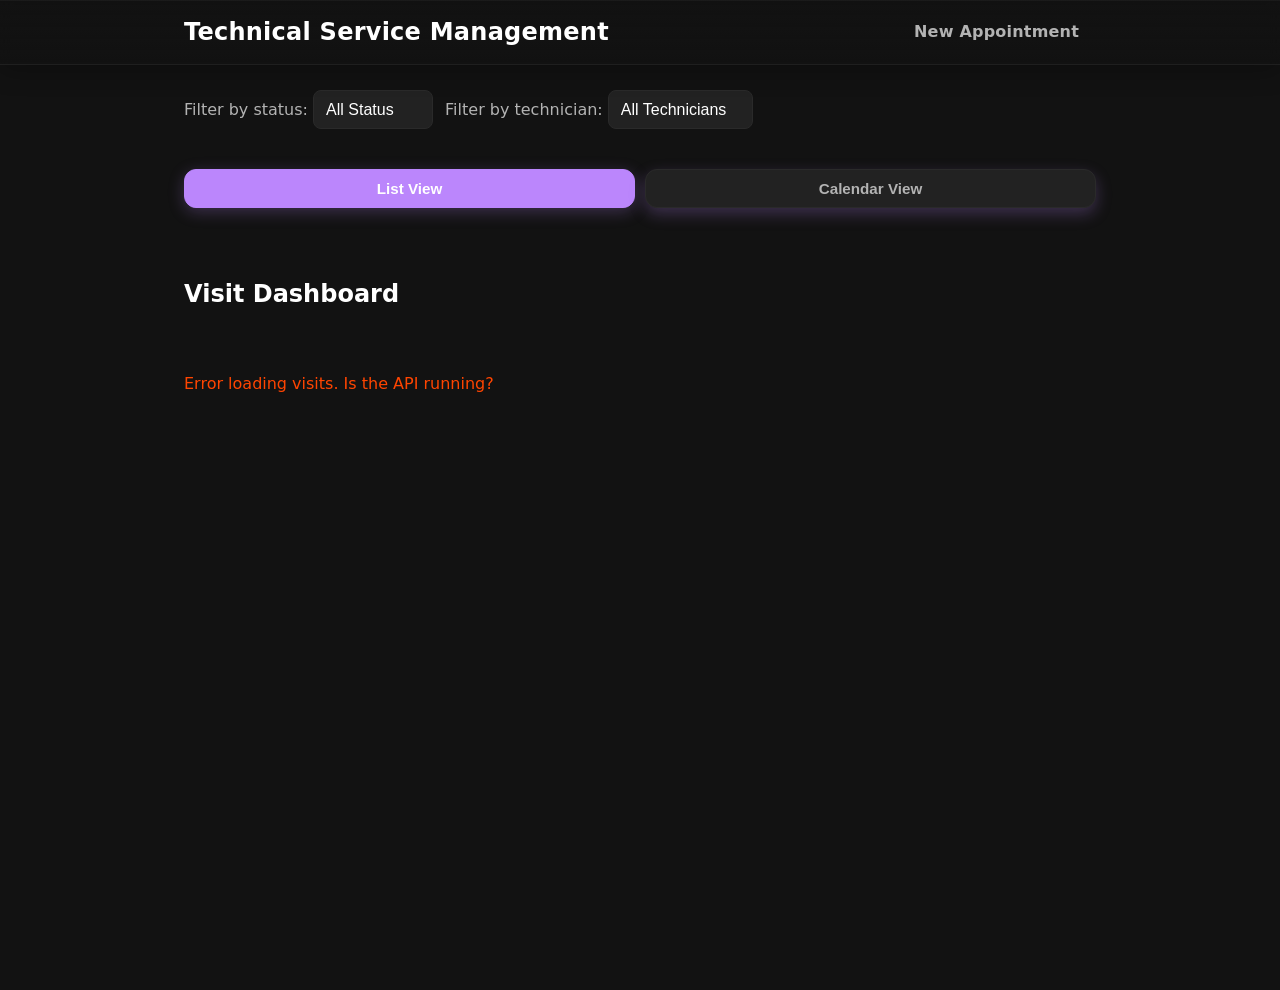
==== commit 03adae99: "feat: Implement Task 6 - Calendar Dashboard & Visit Modal" ====
--- a/frontend/dashboard.html
+++ b/frontend/dashboard.html
@@ -14,7 +14,6 @@
         <header>
           <h1>Technical Service Management</h1>
         </header>
-
         <nav class="nav-actions" aria-label="Primary navigation">
           <a href="index.html" class="btn-toggle">New Appointment</a>
         </nav>
@@ -34,7 +33,6 @@
             <option value="Rescheduled">Rescheduled</option>
           </select>
         </div>
-
         <div class="filter-group">
           <label for="technician-filter">Filter by technician:</label>
           <select id="technician-filter">
@@ -46,12 +44,33 @@
           </select>
         </div>
       </div>
+
+      <div class="view-toggle-bar">
+        <button
+          id="view-toggle-list"
+          class="view-toggle-btn active"
+          aria-pressed="true"
+        >
+          List View
+        </button>
+        <button
+          id="view-toggle-calendar"
+          class="view-toggle-btn"
+          aria-pressed="false"
+        >
+          Calendar View
+        </button>
+      </div>
       <h2>Visit Dashboard</h2>
 
-      <section id="visit-list-container">
+      <section id="card-view-container">
         <p id="loading-message" aria-live="polite">Loading visits...</p>
         <div id="loading-spinner" class="spinner" aria-hidden="true"></div>
         <div id="visit-list"></div>
+      </section>
+
+      <section id="calendar-view-container" class="hidden">
+        <div id="calendar-days"></div>
       </section>
     </main>
 
--- a/frontend/assets/styles/dashboard.css
+++ b/frontend/assets/styles/dashboard.css
@@ -314,3 +314,193 @@
   color: var(--text-muted);
   border-color: #2a2a2a;
 }
+
+.view-toggle-bar {
+  display: flex;
+  justify-content: center;
+  align-items: center;
+  gap: 10px;
+  margin-bottom: 24px;
+}
+.view-toggle-btn {
+  appearance: none;
+  border: 1px solid var(--border);
+  background: var(--surface-2);
+  color: var(--text-muted);
+  padding: 10px 16px;
+  border-radius: var(--radius-12);
+  cursor: pointer;
+  font-weight: 600;
+  font-size: 0.95rem;
+  transition: all 160ms ease;
+}
+.view-toggle-btn:hover:not(.active) {
+  background: #2a2a2a;
+  color: var(--text);
+}
+.view-toggle-btn.active {
+  background: var(--primary);
+  color: #ffffff;
+  border-color: var(--primary);
+  box-shadow: 0 4px 16px rgba(187, 134, 252, 0.25);
+}
+
+.hidden {
+  display: none;
+}
+
+#calendar-days {
+  display: grid;
+  grid-template-columns: repeat(7, 1fr);
+  border: 1px solid var(--border);
+  border-radius: var(--radius-12);
+  overflow: hidden;
+  background-color: var(--border);
+  gap: 1px;
+}
+
+.calendar-day {
+  background-color: var(--surface);
+  min-height: 200px;
+}
+.calendar-day-header {
+  background-color: var(--surface-2);
+  padding: 10px 12px;
+  text-align: center;
+  font-weight: 600;
+  border-bottom: 1px solid var(--border);
+}
+.day-header-dayname {
+  display: block;
+  font-size: 1rem;
+  color: var(--text);
+}
+.day-header-date {
+  display: block;
+  font-size: 0.85rem;
+  color: var(--text-muted);
+}
+
+.day-visits {
+  list-style: none;
+  padding: 8px;
+  margin: 0;
+  display: flex;
+  flex-direction: column;
+  gap: 6px;
+}
+
+.calendar-visit-item {
+  padding: 8px 10px;
+  border-radius: 6px;
+  font-size: 0.9rem;
+  font-weight: 600;
+  white-space: nowrap;
+  overflow: hidden;
+  text-overflow: ellipsis;
+  cursor: pointer;
+  transition: transform 120ms ease;
+}
+.calendar-visit-item:hover {
+  transform: scale(1.03);
+}
+
+.calendar-visit-item.status-scheduled {
+  background-color: #3b82f6;
+  color: white;
+}
+.calendar-visit-item.status-in_progress {
+  background-color: #f59e0b;
+  color: #1e1e1e;
+}
+.calendar-visit-item.status-completed {
+  background-color: #22c55e;
+  color: #1e1e1e;
+}
+.calendar-visit-item.status-canceled {
+  background-color: #ef4444;
+  color: white;
+}
+.calendar-visit-item.status-rescheduled {
+  background-color: #a855f7;
+  color: white;
+}
+
+/* Mini Card (Visit Summary) */
+.mini-card {
+  position: absolute;
+  z-index: 1000;
+  width: 320px;
+  max-width: calc(100vw - 24px);
+  background: var(--surface);
+  border: 1px solid var(--border);
+  border-radius: var(--radius-12);
+  box-shadow: 0 10px 30px rgba(0,0,0,0.35);
+  opacity: 0;
+  transform: translateY(6px);
+  transition: opacity 160ms ease, transform 160ms ease;
+  padding: 12px;
+}
+.mini-card.visible {
+  opacity: 1;
+  transform: translateY(0);
+}
+.mini-card-header {
+  display: flex;
+  align-items: center;
+  justify-content: space-between;
+  margin-bottom: 8px;
+}
+.mini-card-close {
+  appearance: none;
+  border: none;
+  background: transparent;
+  color: var(--text-muted);
+  font-size: 0.9rem;
+  line-height: 1;
+  cursor: pointer;
+}
+.mini-card-close:hover {
+  color: var(--text);
+}
+.mini-card-title {
+  margin: 0 0 6px 0;
+  font-size: 1.05rem;
+  color: var(--text);
+}
+.mini-card-body p {
+  margin: 4px 0;
+  color: var(--text-muted);
+  font-size: 0.95rem;
+}
+.mini-card-actions {
+  display: flex;
+  gap: 8px;
+  justify-content: flex-end;
+  margin-top: 10px;
+}
+.mini-card-actions .btn-dark {
+  padding: 8px 12px;
+  font-size: 0.9rem;
+}
+
+/* Highlight effect when focusing a visit card */
+.pulse-highlight {
+  box-shadow: 0 0 0 2px var(--primary);
+  animation: pulse 600ms ease-in-out 2;
+}
+@keyframes pulse {
+  0% { box-shadow: 0 0 0 0 rgba(187,134,252,0.6); }
+  50% { box-shadow: 0 0 0 6px rgba(187,134,252,0.25); }
+  100% { box-shadow: 0 0 0 0 rgba(187,134,252,0.0); }
+}
+
+@media (max-width: 640px) {
+  .mini-card {
+    left: 12px !important;
+    right: 12px !important;
+    width: auto;
+    top: 12px !important;
+    position: fixed;
+  }
+}
